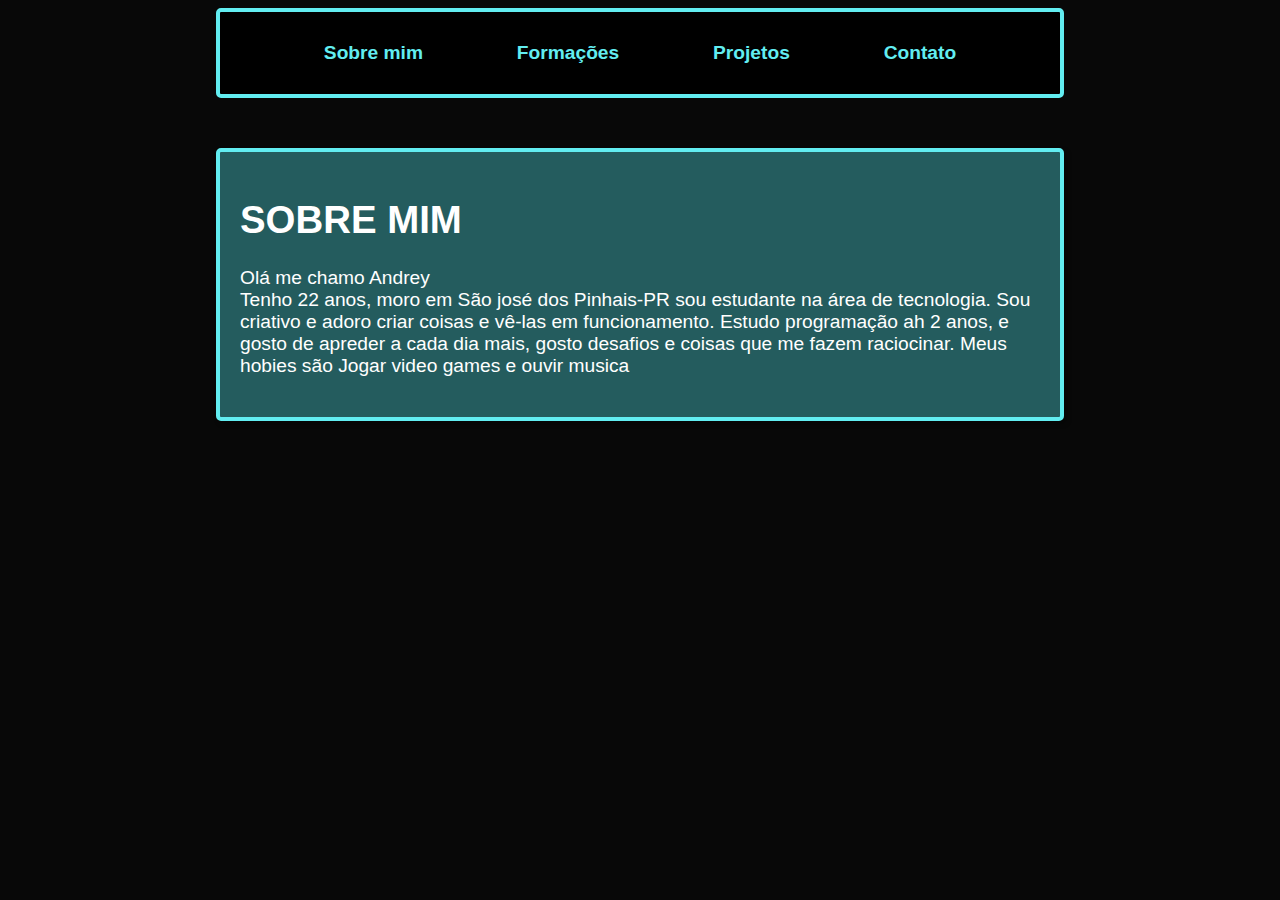
==== index.html @ e67d92dd "subi arquivos do site" ====
<!DOCTYPE html>
<html lang="pt-br">
<head>
    <meta charset="UTF-8">
    <meta name="viewport" content="width=device-width, initial-scale=1.0">
    <title>Sobre mim</title>
    <link rel="stylesheet" href="style.css">
</head>
<body>

    <nav>
        <a  href="index.html">Sobre mim</a></li>
        <a  href="formacao.html">Formações</a></li>
        <a  href="portifolio.html">Projetos</a></li>
        <a href="contato.html">Contato</a></li>
    </nav>


    <article>
        <h1>SOBRE MIM</h1>
        
        <p>Olá me chamo Andrey <br>
        Tenho 22 anos, moro em São josé dos Pinhais-PR sou estudante na área de tecnologia.
        Sou criativo e adoro criar coisas e vê-las em funcionamento.
        Estudo programação ah 2 anos, e gosto de apreder a cada dia mais, gosto desafios e coisas que me fazem raciocinar.
        Meus hobies são Jogar video games e ouvir musica </p>

    </article>

</body>
</html>
---- style.css ----
@charset "UTF-8";

body, nav, ul, li, p, a {
    padding: 0px;
    list-style: none;
    font-size: 1.2rem;
    font-family: Arial, Helvetica, sans-serif;

}

body {
    
    background-color: rgb(8, 8, 8);
    color: rgb(255, 255, 255);
}

nav {

    padding: 20px;
    border: 4px solid rgb(98, 237, 241);
    background-color: black;
    text-align: center;
    border-radius: 5px;
    display: flex;
    justify-content: space-evenly;
    max-width: 800px;
    margin: auto;
    
}

nav > a {
    
    color: rgb(98, 237, 241);
    padding: 10px;
    border-radius: 5px;
    text-decoration: none;
    font-weight: bold;
    transition-duration: 0.3s;
}

a:hover {

    background-color: rgba(0, 0, 0, 0.678);
    color: white;
}



article {

    padding: 20px;
    border: 4px solid rgb(98, 237, 241);
    background-color: rgba(66, 175, 179, 0.507);
    margin: auto;
    margin-top: 50px;
    max-width: 800px;
    border-radius: 5px;
    box-shadow: 3px 3px 5px rgba(0, 0, 0, 0.315);
    text-align: left;


}


article > p > a {

    font-size: 20px;
    text-decoration: none;
    padding: 5px;
    background-color: rgba(66, 175, 179, 0.507);
    border-radius: 50px;
    box-shadow: 3px 3px 5px rgba(0, 0, 0, 0.315);
    text-align: left;
    color: black;
    
}
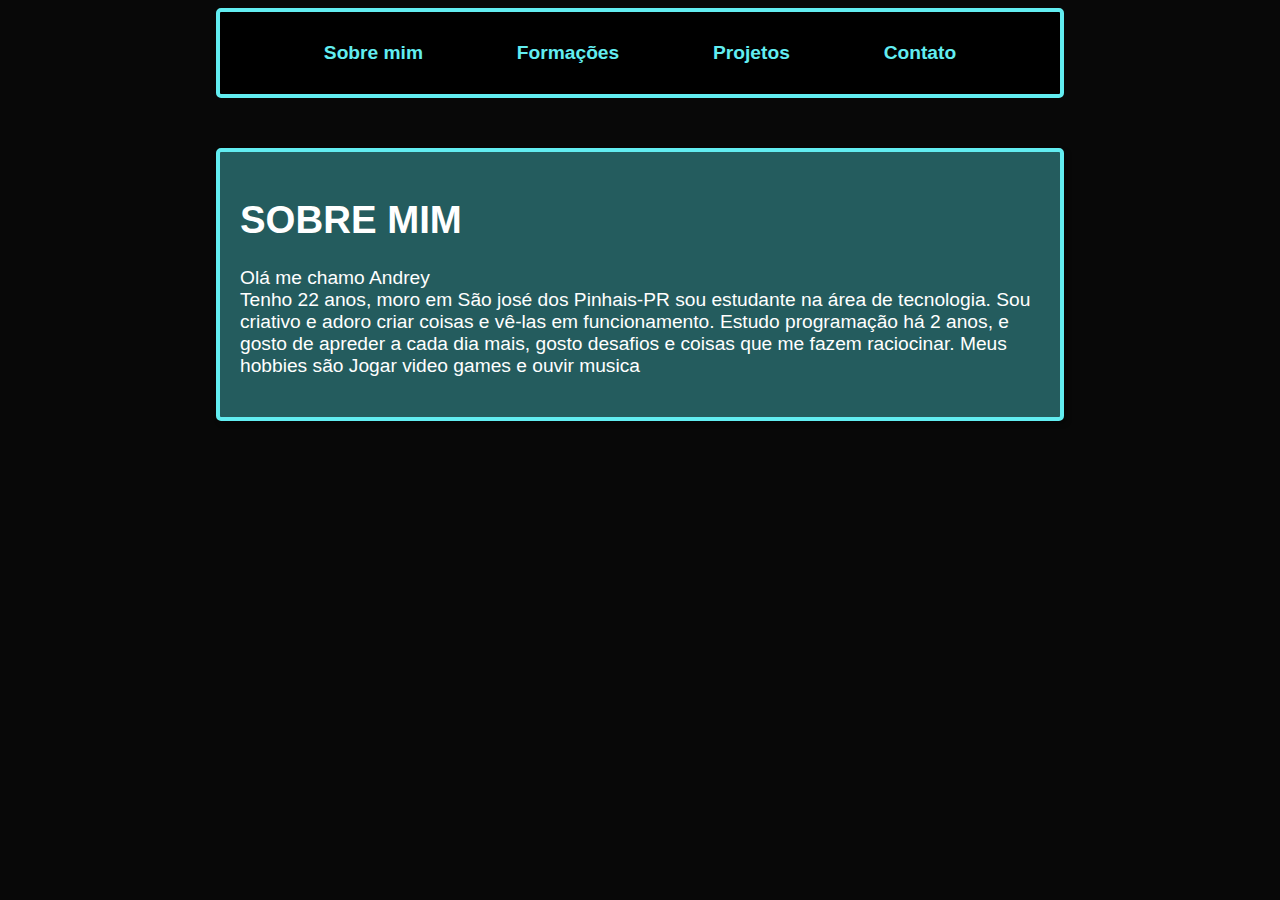
==== commit 11cdee29: "inserção de comentários" ====
--- a/index.html
+++ b/index.html
@@ -8,6 +8,7 @@
 </head>
 <body>
 
+    <!-- Navegação do site -->
     <nav>
         <a  href="index.html">Sobre mim</a></li>
         <a  href="formacao.html">Formações</a></li>
@@ -16,14 +17,18 @@
     </nav>
 
 
+    <!-- artigo principal -->
     <article>
+
+        <!-- Título da seção -->
         <h1>SOBRE MIM</h1>
         
+        <!-- Parágrafo de apresentação pessoal -->
         <p>Olá me chamo Andrey <br>
         Tenho 22 anos, moro em São josé dos Pinhais-PR sou estudante na área de tecnologia.
         Sou criativo e adoro criar coisas e vê-las em funcionamento.
-        Estudo programação ah 2 anos, e gosto de apreder a cada dia mais, gosto desafios e coisas que me fazem raciocinar.
-        Meus hobies são Jogar video games e ouvir musica </p>
+        Estudo programação há 2 anos, e gosto de apreder a cada dia mais, gosto desafios e coisas que me fazem raciocinar.
+        Meus hobbies são Jogar video games e ouvir musica </p>
 
     </article>
 
--- a/style.css
+++ b/style.css
@@ -1,5 +1,6 @@
 @charset "UTF-8";
 
+/* Filtro para remover alguns elementos do HTML */
 body, nav, ul, li, p, a {
     padding: 0px;
     list-style: none;
@@ -8,12 +9,14 @@
 
 }
 
+/* Estilo do corpo da página */
 body {
     
     background-color: rgb(8, 8, 8);
     color: rgb(255, 255, 255);
 }
 
+/* Estilo para a barra de navegação */
 nav {
 
     padding: 20px;
@@ -28,6 +31,7 @@
     
 }
 
+/* Estilo para os links na barra de navegação */
 nav > a {
     
     color: rgb(98, 237, 241);
@@ -38,6 +42,7 @@
     transition-duration: 0.3s;
 }
 
+/* Estilo do link ao passar o mouse */
 a:hover {
 
     background-color: rgba(0, 0, 0, 0.678);
@@ -45,7 +50,7 @@
 }
 
 
-
+/* Estilo para a seção do artigo */
 article {
 
     padding: 20px;
@@ -61,7 +66,7 @@
 
 }
 
-
+/* Estilo para os links dentro do artigo */
 article > p > a {
 
     font-size: 20px;
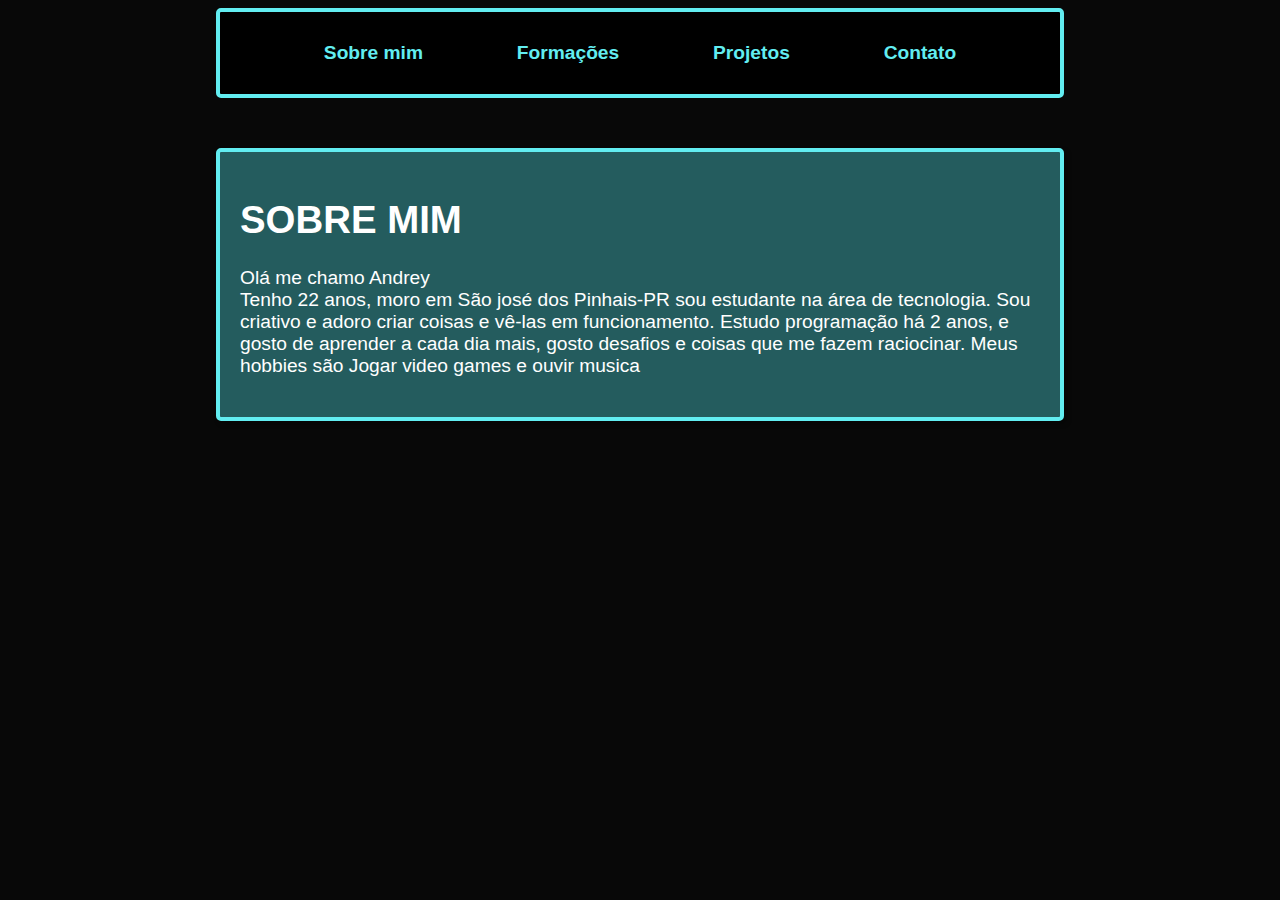
==== commit 29480824: "Update index.html" ====
--- a/index.html
+++ b/index.html
@@ -27,7 +27,7 @@
         <p>Olá me chamo Andrey <br>
         Tenho 22 anos, moro em São josé dos Pinhais-PR sou estudante na área de tecnologia.
         Sou criativo e adoro criar coisas e vê-las em funcionamento.
-        Estudo programação há 2 anos, e gosto de apreder a cada dia mais, gosto desafios e coisas que me fazem raciocinar.
+        Estudo programação há 2 anos, e gosto de aprender a cada dia mais, gosto desafios e coisas que me fazem raciocinar.
         Meus hobbies são Jogar video games e ouvir musica </p>
 
     </article>
